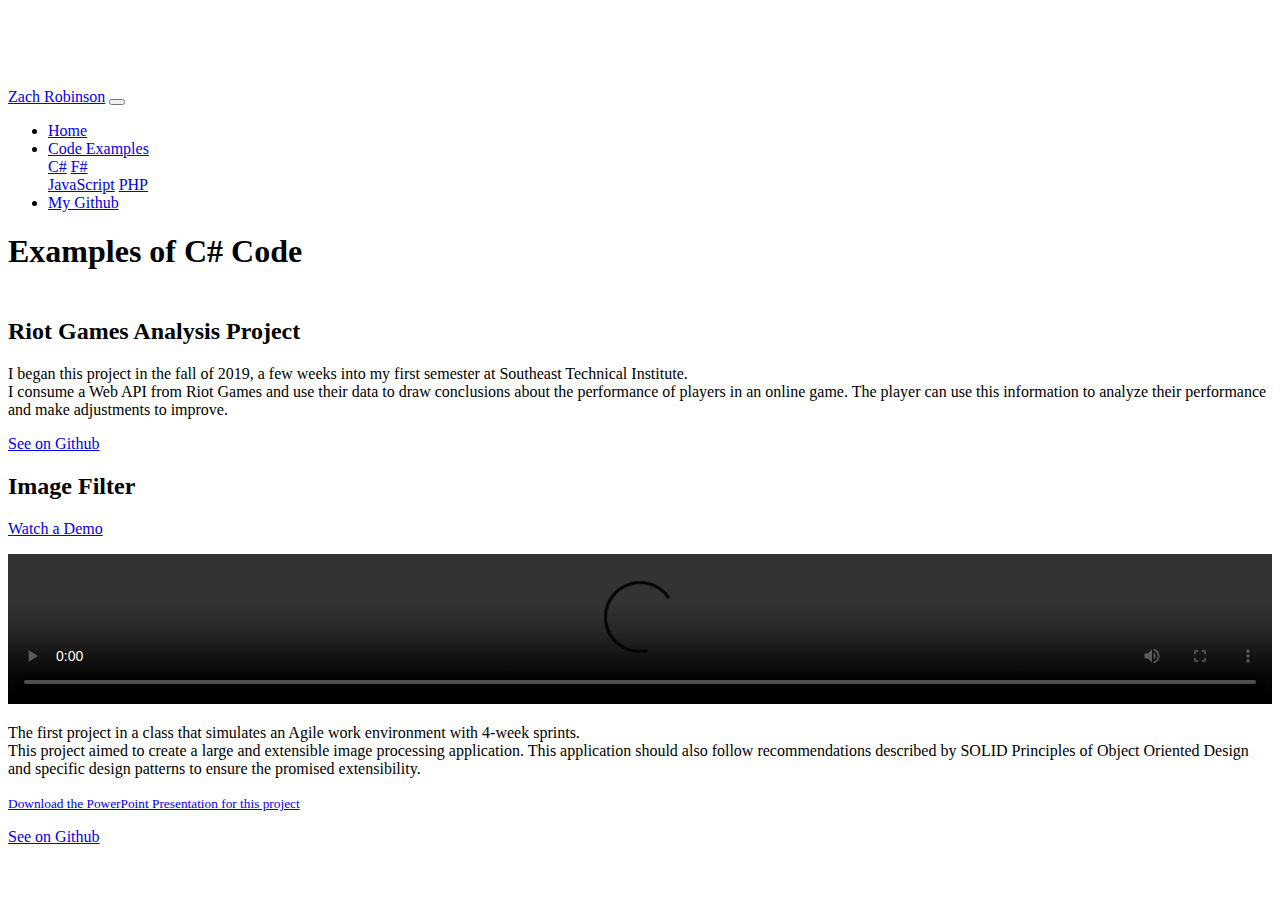
==== csharp.html @ c767e65d "updated website to match current" ====
<!DOCTYPE html>
<html lang="en">
    <head>
        <meta charset="utf-8">
        <meta name="viewport" content="width=device-width, initial-scale=1, shrink-to-fit=no">
        <meta name="description" content="A website for employers to learn about Zach Robinsons abilities as an application developer.">
        <meta name="author" content="Zach Robinson">
        <link rel="icon" href="">

        <title>C# Code Examples</title>

        <link href="css/bootstrap.min.css" rel="stylesheet">
        <link href="css/styles.css" rel="stylesheet">
    </head>
    <body>
        <nav class="navbar navbar-expand-md navbar-dark bg-dark fixed-top">
            <a class="navbar-brand" href="index.html">Zach Robinson</a>
            <button class="navbar-toggler" type="button" data-toggle="collapse" data-target="#navbarsExampleDefault" aria-controls="navbarsExampleDefault" aria-expanded="false" aria-label="Toggle navigation">
                <span class="navbar-toggler-icon"></span>
            </button>

            <div class="collapse navbar-collapse" id="navbarsExampleDefault">
                <ul class="navbar-nav mr-auto">
                    <li class="nav-item">
                        <a class="nav-link" href="index.html">Home</a>
                    </li>
                    <!-- <li class="nav-item">
                        <a class="nav-link" href="cis_syllabi.html">CIS Syllabi</a>
                    </li> -->
                    <li class="nav-item dropdown active">
                        <a class="nav-link dropdown-toggle" href="#" role="button" data-toggle="dropdown" aria-haspopup="true" aria-expanded="false">
                            Code Examples
                        </a>
                        <div class="dropdown-menu" aria-labelledby="navbarDropDown">
                            <a class="dropdown-item" href="#">C#</a>
                            <a class="dropdown-item" href="fsharp.html">F#</a>
                            <div class="dropdown-divider"></div>
                            <a class="dropdown-item" href="plinko/index.html">JavaScript</a>
                            <a class="dropdown-item" href="php/unit3_ex4/">PHP</a>
                        </div>
                    </li>
                    <li class="nav-item">
                        <a class="nav-link" href="https://github.com/msrobinson42/" target="_blank">My Github</a>
                    </li>
                </ul>
            </div>
        </nav>

        <header>
            <div class="row">
                <div class="col-sm-6 offset-sm-3 text-center">
                    <h1>Examples of C# Code</h1>
                </div>
            </div>
        </header>

        <div class="row">
            <div class="col-sm-6 offset-sm-3">
                <h2 class="text-center">Riot Games Analysis Project</h2>
                <p>
                    I began this project in the fall of 2019, a few weeks into my first semester at Southeast Technical Institute.<br>
                    I consume a Web API from Riot Games and use their data to draw conclusions about the performance of players in an online game. 
                    The player can use this information to analyze their performance and make adjustments to improve.
                </p>
                <!-- <p>
                    I saw that the values of the JSON at the Riot Games Developer endpoints were largely just simple primitive types that I had been taught in class.
                    I knew that I could use those primitives to draw interesting conclusions. If I could get access to this data, I could implement methods
                    that could take in any number of those parameters and output useful and unique data to other similar websites/services.
                </p>
                <p>
                    To my dismay, consuming an API was a lot more difficult than manipulating the values once I had brought them in to my program.
                    Fortunately, through a professor at Southeast Tech, I met a friend who took it upon himself to help mentor me. This has proven invaluable in my
                    growth as a programmer. With his help, we casted off my ignorance and gained fundamental knowledge about syntactical standards and application architecture.
                    With my newfound knowledge, I created an application that consumes the Riot Games API asynchronously and uses LINQ to filter through the data and display 
                    information about a particular player (given as input).
                </p> -->
                <p><a href="https://github.com/msrobinson42/LoL-Analysis-Project" target="_blank" class="btn btn-outline-secondary">See on Github</a></p>
            </div>
        </div>

        <div class="row">
            <div class="col-sm-6 offset-sm-3">
                <h2 class="text-center">Image Filter</h2>
                <p class="text-center">
                    <a class="btn btn-primary" data-toggle="collapse" href="#imageProcessorDemo" role="button" onclick="pauseVideo()"
                        aria-expanded="false" aria-controls="imageProcessorDemo">
                        Watch a Demo
                    </a>
                </p>
                <div class="collapse" id="imageProcessorDemo">
                    <div class="card card-body">
                        <video id="demoVideo" preload="metadata" controls >
                            <source src="assets/image_processor_demo.mp4" type="video/mp4" />
                        </video>
                    </div>
                </div>
                
                <p>
                    The first project in a class that simulates an Agile work environment with 4-week sprints.<br>
                    This project aimed to create a large and extensible image processing application. This application should also follow recommendations
                    described by SOLID Principles of Object Oriented Design and specific design patterns to ensure the promised extensibility.
                </p>
                <!-- <p>
                    For this assignment, I wanted to explore creating an application using the SOLID principles of object-oriented design and some design patterns
                    I had been reading about. It was a good chance to put into practice a lot of theory that still felt a bit abstract in my mind. Another goal of 
                    mine was to make the project easily maintainable and extensible so that my partner would be able to implement any additional filters or
                    image processing algorithms with minimal effort.
                </p>
                <p>
                    There was a lot of trial and error in this project. Using Command Pattern to encapsulate each individual image manipulation allowed for trivial implementation
                    of Undo functionality, but trying to implement Factory Method Pattern to maintain dependency injection and Open/Closed ended up in a class explosion. In the end,
                    I reached out to a community of developers. After hearing their opinion and doing some research, I decided using a State Machine type class to hold the
                    state of the image was a better solution. The class explosion was pruned, and Open/Closed Principle was maintained through use of extension methods for 
                    the implementation of the manipulations. The project was a huge success in pushing my knowledge of how to architect a larger scale application.
                </p> -->
                <a href="/assets/Image Processor.pptx" download><small class="text-muted">Download the PowerPoint Presentation for this project</small></a> 
                <p><a href="https://github.com/msrobinson42/ImageFilter" target="_blank" class="btn btn-outline-secondary">See on Github</a></p>
            </div>
        </div>


        <script src="https://code.jquery.com/jquery-3.3.1.slim.min.js" integrity="sha384-q8i/X+965DzO0rT7abK41JStQIAqVgRVzpbzo5smXKp4YfRvH+8abtTE1Pi6jizo" crossorigin="anonymous"></script>
        <script src="https://cdnjs.cloudflare.com/ajax/libs/popper.js/1.14.7/umd/popper.min.js" integrity="sha384-UO2eT0CpHqdSJQ6hJty5KVphtPhzWj9WO1clHTMGa3JDZwrnQq4sF86dIHNDz0W1" crossorigin="anonymous"></script>
        <script src="js/bootstrap.min.js"></script>
        <script>
            var vid = document.getElementById("demoVideo");
            function pauseVideo() {
                vid.pause();
            }
        </script>
    </body>
</html>
---- css/styles.css ----
body {
    padding-top: 5rem;
}

header {
    margin-bottom: 3rem;
}

video {
    width: 100%;
    height: auto;
}

div + p, h2 + p {
    margin-top: 1em;
}

.card-columns {
    display: flex;
    flex-wrap: wrap;
}
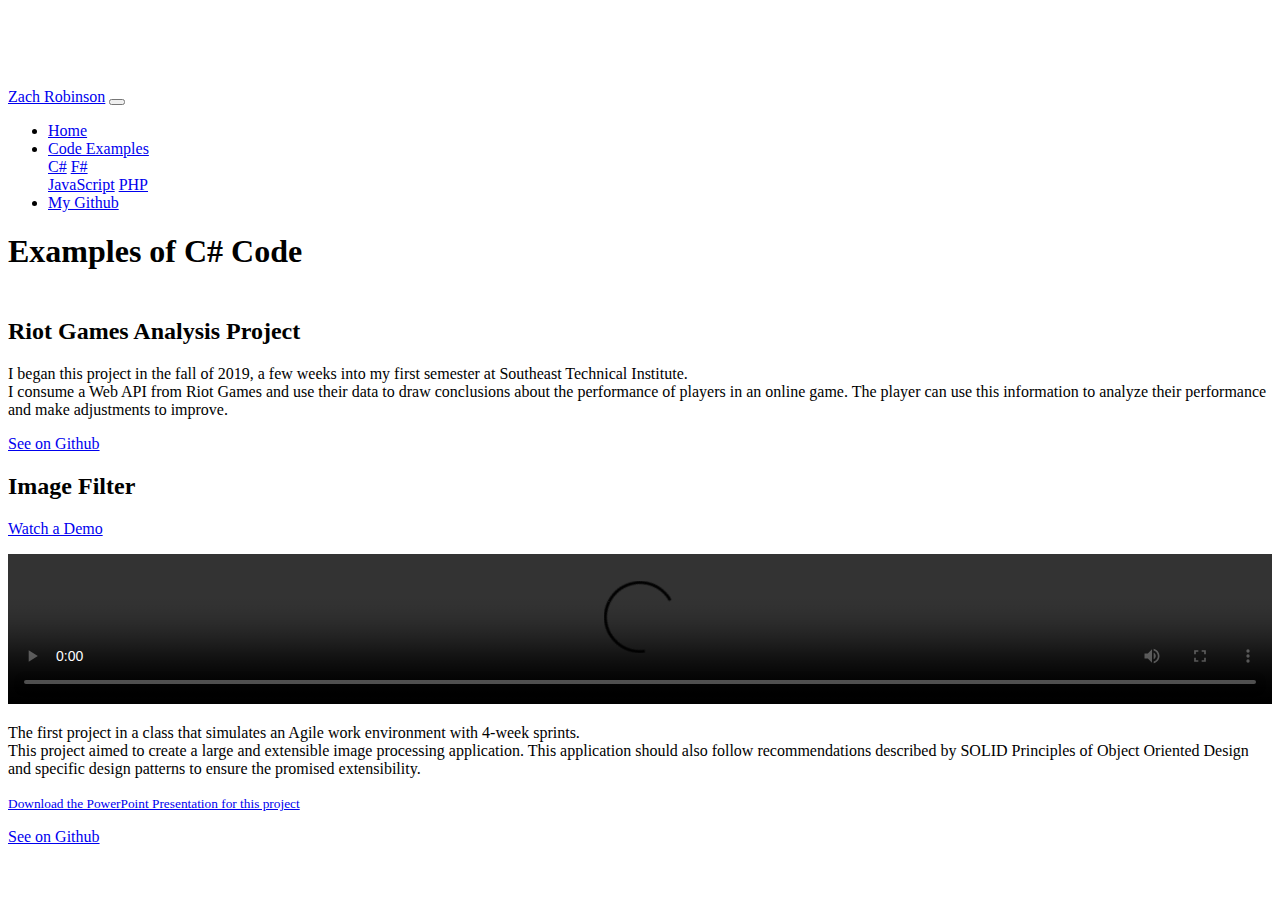
==== commit 5ea909f4: "updated plinko link for github" ====
--- a/csharp.html
+++ b/csharp.html
@@ -1,68 +1,97 @@
 <!DOCTYPE html>
 <html lang="en">
-    <head>
-        <meta charset="utf-8">
-        <meta name="viewport" content="width=device-width, initial-scale=1, shrink-to-fit=no">
-        <meta name="description" content="A website for employers to learn about Zach Robinsons abilities as an application developer.">
-        <meta name="author" content="Zach Robinson">
-        <link rel="icon" href="">
+	<head>
+		<meta charset="utf-8" />
+		<meta
+			name="viewport"
+			content="width=device-width, initial-scale=1, shrink-to-fit=no"
+		/>
+		<meta
+			name="description"
+			content="A website for employers to learn about Zach Robinsons abilities as an application developer."
+		/>
+		<meta name="author" content="Zach Robinson" />
+		<link rel="icon" href="" />
 
-        <title>C# Code Examples</title>
+		<title>C# Code Examples</title>
 
-        <link href="css/bootstrap.min.css" rel="stylesheet">
-        <link href="css/styles.css" rel="stylesheet">
-    </head>
-    <body>
-        <nav class="navbar navbar-expand-md navbar-dark bg-dark fixed-top">
-            <a class="navbar-brand" href="index.html">Zach Robinson</a>
-            <button class="navbar-toggler" type="button" data-toggle="collapse" data-target="#navbarsExampleDefault" aria-controls="navbarsExampleDefault" aria-expanded="false" aria-label="Toggle navigation">
-                <span class="navbar-toggler-icon"></span>
-            </button>
+		<link href="css/bootstrap.min.css" rel="stylesheet" />
+		<link href="css/styles.css" rel="stylesheet" />
+	</head>
+	<body>
+		<nav class="navbar navbar-expand-md navbar-dark bg-dark fixed-top">
+			<a class="navbar-brand" href="index.html">Zach Robinson</a>
+			<button
+				class="navbar-toggler"
+				type="button"
+				data-toggle="collapse"
+				data-target="#navbarsExampleDefault"
+				aria-controls="navbarsExampleDefault"
+				aria-expanded="false"
+				aria-label="Toggle navigation"
+			>
+				<span class="navbar-toggler-icon"></span>
+			</button>
 
-            <div class="collapse navbar-collapse" id="navbarsExampleDefault">
-                <ul class="navbar-nav mr-auto">
-                    <li class="nav-item">
-                        <a class="nav-link" href="index.html">Home</a>
-                    </li>
-                    <!-- <li class="nav-item">
+			<div class="collapse navbar-collapse" id="navbarsExampleDefault">
+				<ul class="navbar-nav mr-auto">
+					<li class="nav-item">
+						<a class="nav-link" href="index.html">Home</a>
+					</li>
+					<!-- <li class="nav-item">
                         <a class="nav-link" href="cis_syllabi.html">CIS Syllabi</a>
                     </li> -->
-                    <li class="nav-item dropdown active">
-                        <a class="nav-link dropdown-toggle" href="#" role="button" data-toggle="dropdown" aria-haspopup="true" aria-expanded="false">
-                            Code Examples
-                        </a>
-                        <div class="dropdown-menu" aria-labelledby="navbarDropDown">
-                            <a class="dropdown-item" href="#">C#</a>
-                            <a class="dropdown-item" href="fsharp.html">F#</a>
-                            <div class="dropdown-divider"></div>
-                            <a class="dropdown-item" href="plinko/index.html">JavaScript</a>
-                            <a class="dropdown-item" href="php/unit3_ex4/">PHP</a>
-                        </div>
-                    </li>
-                    <li class="nav-item">
-                        <a class="nav-link" href="https://github.com/msrobinson42/" target="_blank">My Github</a>
-                    </li>
-                </ul>
-            </div>
-        </nav>
+					<li class="nav-item dropdown active">
+						<a
+							class="nav-link dropdown-toggle"
+							href="#"
+							role="button"
+							data-toggle="dropdown"
+							aria-haspopup="true"
+							aria-expanded="false"
+						>
+							Code Examples
+						</a>
+						<div class="dropdown-menu" aria-labelledby="navbarDropDown">
+							<a class="dropdown-item" href="#">C#</a>
+							<a class="dropdown-item" href="fsharp.html">F#</a>
+							<div class="dropdown-divider"></div>
+							<a class="dropdown-item" href="plinko/">JavaScript</a>
+							<a class="dropdown-item" href="php/unit3_ex4/">PHP</a>
+						</div>
+					</li>
+					<li class="nav-item">
+						<a
+							class="nav-link"
+							href="https://github.com/msrobinson42/"
+							target="_blank"
+							>My Github</a
+						>
+					</li>
+				</ul>
+			</div>
+		</nav>
 
-        <header>
-            <div class="row">
-                <div class="col-sm-6 offset-sm-3 text-center">
-                    <h1>Examples of C# Code</h1>
-                </div>
-            </div>
-        </header>
+		<header>
+			<div class="row">
+				<div class="col-sm-6 offset-sm-3 text-center">
+					<h1>Examples of C# Code</h1>
+				</div>
+			</div>
+		</header>
 
-        <div class="row">
-            <div class="col-sm-6 offset-sm-3">
-                <h2 class="text-center">Riot Games Analysis Project</h2>
-                <p>
-                    I began this project in the fall of 2019, a few weeks into my first semester at Southeast Technical Institute.<br>
-                    I consume a Web API from Riot Games and use their data to draw conclusions about the performance of players in an online game. 
-                    The player can use this information to analyze their performance and make adjustments to improve.
-                </p>
-                <!-- <p>
+		<div class="row">
+			<div class="col-sm-6 offset-sm-3">
+				<h2 class="text-center">Riot Games Analysis Project</h2>
+				<p>
+					I began this project in the fall of 2019, a few weeks into my first
+					semester at Southeast Technical Institute.<br />
+					I consume a Web API from Riot Games and use their data to draw
+					conclusions about the performance of players in an online game. The
+					player can use this information to analyze their performance and make
+					adjustments to improve.
+				</p>
+				<!-- <p>
                     I saw that the values of the JSON at the Riot Games Developer endpoints were largely just simple primitive types that I had been taught in class.
                     I knew that I could use those primitives to draw interesting conclusions. If I could get access to this data, I could implement methods
                     that could take in any number of those parameters and output useful and unique data to other similar websites/services.
@@ -74,33 +103,50 @@
                     With my newfound knowledge, I created an application that consumes the Riot Games API asynchronously and uses LINQ to filter through the data and display 
                     information about a particular player (given as input).
                 </p> -->
-                <p><a href="https://github.com/msrobinson42/LoL-Analysis-Project" target="_blank" class="btn btn-outline-secondary">See on Github</a></p>
-            </div>
-        </div>
+				<p>
+					<a
+						href="https://github.com/msrobinson42/LoL-Analysis-Project"
+						target="_blank"
+						class="btn btn-outline-secondary"
+						>See on Github</a
+					>
+				</p>
+			</div>
+		</div>
 
-        <div class="row">
-            <div class="col-sm-6 offset-sm-3">
-                <h2 class="text-center">Image Filter</h2>
-                <p class="text-center">
-                    <a class="btn btn-primary" data-toggle="collapse" href="#imageProcessorDemo" role="button" onclick="pauseVideo()"
-                        aria-expanded="false" aria-controls="imageProcessorDemo">
-                        Watch a Demo
-                    </a>
-                </p>
-                <div class="collapse" id="imageProcessorDemo">
-                    <div class="card card-body">
-                        <video id="demoVideo" preload="metadata" controls >
-                            <source src="assets/image_processor_demo.mp4" type="video/mp4" />
-                        </video>
-                    </div>
-                </div>
-                
-                <p>
-                    The first project in a class that simulates an Agile work environment with 4-week sprints.<br>
-                    This project aimed to create a large and extensible image processing application. This application should also follow recommendations
-                    described by SOLID Principles of Object Oriented Design and specific design patterns to ensure the promised extensibility.
-                </p>
-                <!-- <p>
+		<div class="row">
+			<div class="col-sm-6 offset-sm-3">
+				<h2 class="text-center">Image Filter</h2>
+				<p class="text-center">
+					<a
+						class="btn btn-primary"
+						data-toggle="collapse"
+						href="#imageProcessorDemo"
+						role="button"
+						onclick="pauseVideo()"
+						aria-expanded="false"
+						aria-controls="imageProcessorDemo"
+					>
+						Watch a Demo
+					</a>
+				</p>
+				<div class="collapse" id="imageProcessorDemo">
+					<div class="card card-body">
+						<video id="demoVideo" preload="metadata" controls>
+							<source src="assets/image_processor_demo.mp4" type="video/mp4" />
+						</video>
+					</div>
+				</div>
+
+				<p>
+					The first project in a class that simulates an Agile work environment
+					with 4-week sprints.<br />
+					This project aimed to create a large and extensible image processing
+					application. This application should also follow recommendations
+					described by SOLID Principles of Object Oriented Design and specific
+					design patterns to ensure the promised extensibility.
+				</p>
+				<!-- <p>
                     For this assignment, I wanted to explore creating an application using the SOLID principles of object-oriented design and some design patterns
                     I had been reading about. It was a good chance to put into practice a lot of theory that still felt a bit abstract in my mind. Another goal of 
                     mine was to make the project easily maintainable and extensible so that my partner would be able to implement any additional filters or
@@ -113,20 +159,38 @@
                     state of the image was a better solution. The class explosion was pruned, and Open/Closed Principle was maintained through use of extension methods for 
                     the implementation of the manipulations. The project was a huge success in pushing my knowledge of how to architect a larger scale application.
                 </p> -->
-                <a href="/assets/Image Processor.pptx" download><small class="text-muted">Download the PowerPoint Presentation for this project</small></a> 
-                <p><a href="https://github.com/msrobinson42/ImageFilter" target="_blank" class="btn btn-outline-secondary">See on Github</a></p>
-            </div>
-        </div>
+				<a href="/assets/Image Processor.pptx" download
+					><small class="text-muted"
+						>Download the PowerPoint Presentation for this project</small
+					></a
+				>
+				<p>
+					<a
+						href="https://github.com/msrobinson42/ImageFilter"
+						target="_blank"
+						class="btn btn-outline-secondary"
+						>See on Github</a
+					>
+				</p>
+			</div>
+		</div>
 
-
-        <script src="https://code.jquery.com/jquery-3.3.1.slim.min.js" integrity="sha384-q8i/X+965DzO0rT7abK41JStQIAqVgRVzpbzo5smXKp4YfRvH+8abtTE1Pi6jizo" crossorigin="anonymous"></script>
-        <script src="https://cdnjs.cloudflare.com/ajax/libs/popper.js/1.14.7/umd/popper.min.js" integrity="sha384-UO2eT0CpHqdSJQ6hJty5KVphtPhzWj9WO1clHTMGa3JDZwrnQq4sF86dIHNDz0W1" crossorigin="anonymous"></script>
-        <script src="js/bootstrap.min.js"></script>
-        <script>
-            var vid = document.getElementById("demoVideo");
-            function pauseVideo() {
-                vid.pause();
-            }
-        </script>
-    </body>
-</html>+		<script
+			src="https://code.jquery.com/jquery-3.3.1.slim.min.js"
+			integrity="sha384-q8i/X+965DzO0rT7abK41JStQIAqVgRVzpbzo5smXKp4YfRvH+8abtTE1Pi6jizo"
+			crossorigin="anonymous"
+		></script>
+		<script
+			src="https://cdnjs.cloudflare.com/ajax/libs/popper.js/1.14.7/umd/popper.min.js"
+			integrity="sha384-UO2eT0CpHqdSJQ6hJty5KVphtPhzWj9WO1clHTMGa3JDZwrnQq4sF86dIHNDz0W1"
+			crossorigin="anonymous"
+		></script>
+		<script src="js/bootstrap.min.js"></script>
+		<script>
+			var vid = document.getElementById("demoVideo");
+			function pauseVideo() {
+				vid.pause();
+			}
+		</script>
+	</body>
+</html>
